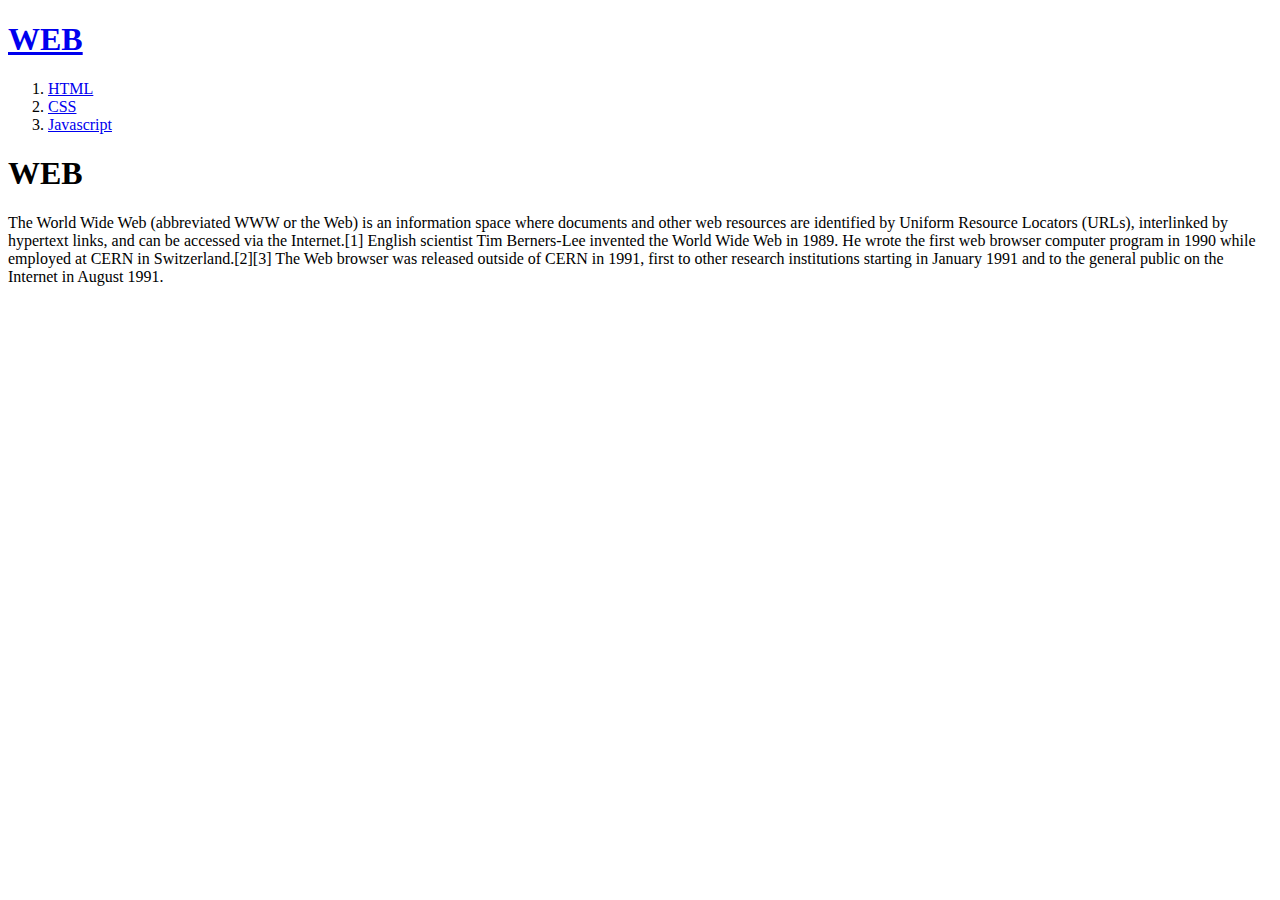
==== index.html @ 4f07f5b4 "All file update" ====
<!doctype html>

<html>

<head>
  <title>WEB1 - HTML</title>
  <meta charset="utf-8">
</head>

<body>
  <h1><a href="index.html">WEB</a></h1>
  <ol>
    <li><a href="1.html">HTML</a></li>
    <li><a href="2.html">CSS</a></li>
    <li><a href="3.html">Javascript</a></li>
  </ol>
  <h1>WEB</h1>
  <p>
    The World Wide Web (abbreviated WWW or the Web) is an information space where documents and other web resources are identified by Uniform Resource Locators (URLs), interlinked by hypertext links, and can be accessed via the Internet.[1] English scientist Tim Berners-Lee invented the World Wide Web in 1989. He wrote the first web browser computer program in 1990 while employed at CERN in Switzerland.[2][3] The Web browser was released outside of CERN in 1991, first to other research institutions starting in January 1991 and to the general public on the Internet in August 1991.
  </p>
</body>

</html>
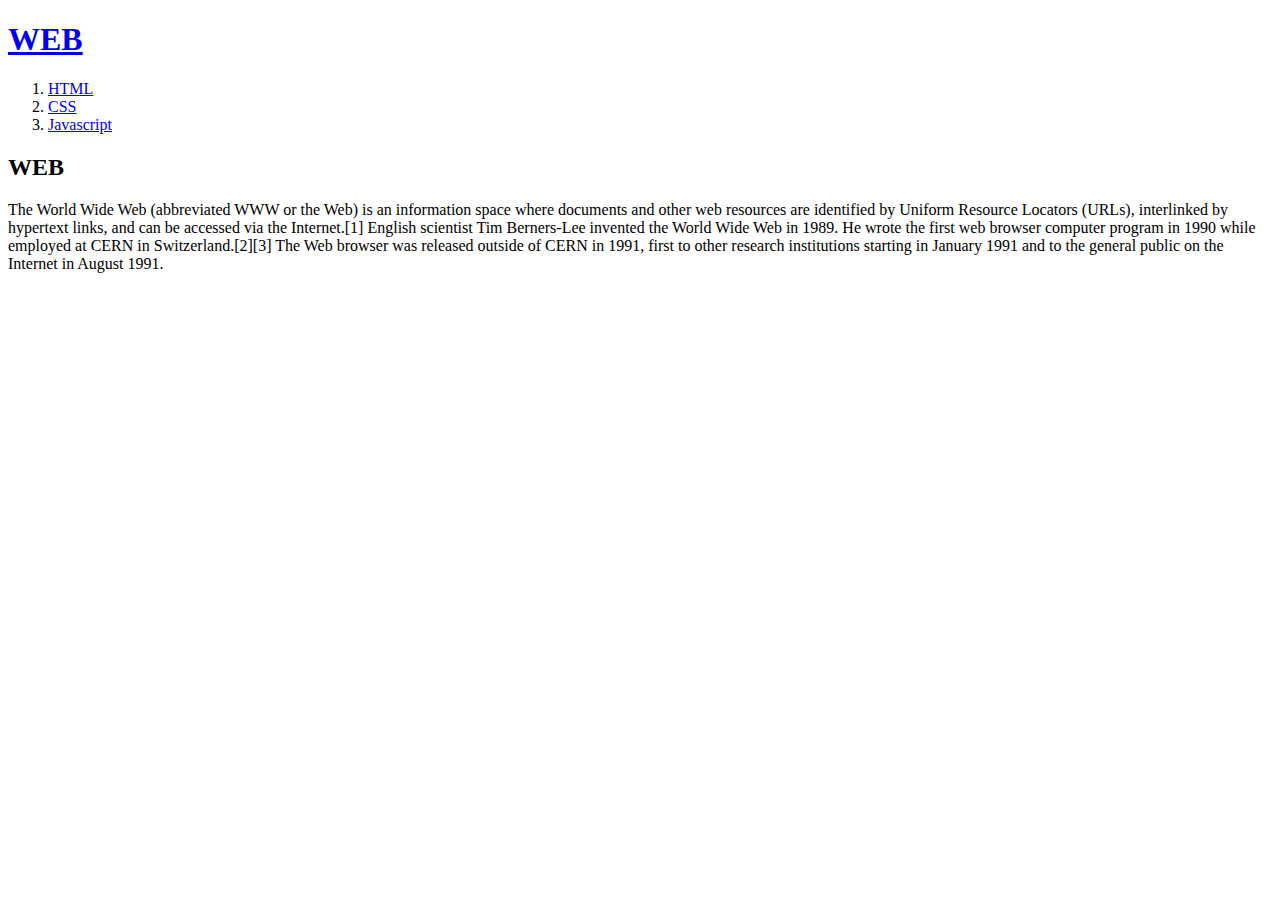
==== commit 415a7907: "h1 --> h2 수정" ====
--- a/index.html
+++ b/index.html
@@ -3,7 +3,7 @@
 <html>
 
 <head>
-  <title>WEB1 - HTML</title>
+  <title>WEB1 - Welcome</title>
   <meta charset="utf-8">
 </head>
 
@@ -14,7 +14,7 @@
     <li><a href="2.html">CSS</a></li>
     <li><a href="3.html">Javascript</a></li>
   </ol>
-  <h1>WEB</h1>
+  <h2>WEB</h2>
   <p>
     The World Wide Web (abbreviated WWW or the Web) is an information space where documents and other web resources are identified by Uniform Resource Locators (URLs), interlinked by hypertext links, and can be accessed via the Internet.[1] English scientist Tim Berners-Lee invented the World Wide Web in 1989. He wrote the first web browser computer program in 1990 while employed at CERN in Switzerland.[2][3] The Web browser was released outside of CERN in 1991, first to other research institutions starting in January 1991 and to the general public on the Internet in August 1991.
   </p>
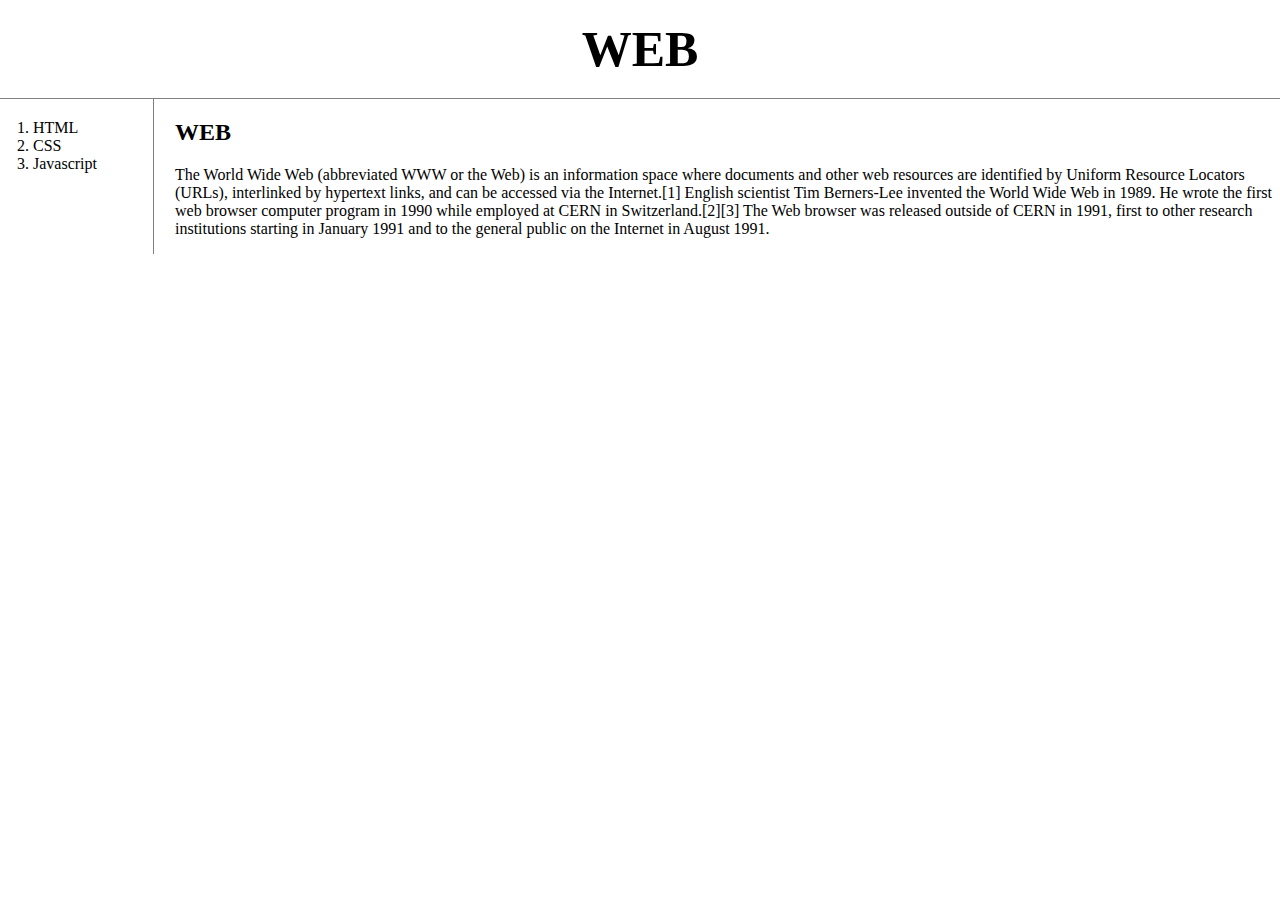
==== commit 57c680f4: "Create style sheet" ====
--- a/index.html
+++ b/index.html
@@ -5,19 +5,24 @@
 <head>
   <title>WEB1 - Welcome</title>
   <meta charset="utf-8">
+  <link rel="stylesheet" href="style.css">
 </head>
 
 <body>
   <h1><a href="index.html">WEB</a></h1>
-  <ol>
-    <li><a href="1.html">HTML</a></li>
-    <li><a href="2.html">CSS</a></li>
-    <li><a href="3.html">Javascript</a></li>
-  </ol>
-  <h2>WEB</h2>
-  <p>
-    The World Wide Web (abbreviated WWW or the Web) is an information space where documents and other web resources are identified by Uniform Resource Locators (URLs), interlinked by hypertext links, and can be accessed via the Internet.[1] English scientist Tim Berners-Lee invented the World Wide Web in 1989. He wrote the first web browser computer program in 1990 while employed at CERN in Switzerland.[2][3] The Web browser was released outside of CERN in 1991, first to other research institutions starting in January 1991 and to the general public on the Internet in August 1991.
-  </p>
+  <div id="grid">
+    <ol>
+      <li><a href="1.html">HTML</a></li>
+      <li><a href="2.html">CSS</a></li>
+      <li><a href="3.html">Javascript</a></li>
+    </ol>
+    <div id="article">
+      <h2>WEB</h2>
+      <p>
+        The World Wide Web (abbreviated WWW or the Web) is an information space where documents and other web resources are identified by Uniform Resource Locators (URLs), interlinked by hypertext links, and can be accessed via the Internet.[1] English scientist Tim Berners-Lee invented the World Wide Web in 1989. He wrote the first web browser computer program in 1990 while employed at CERN in Switzerland.[2][3] The Web browser was released outside of CERN in 1991, first to other research institutions starting in January 1991 and to the general public on the Internet in August 1991.
+      </p>
+    </div>
+  </div>
 </body>
 
 </html>
--- a/style.css
+++ b/style.css
@@ -0,0 +1,48 @@
+body {
+  margin: 0;
+}
+
+a {
+  color: black;
+  text-decoration: none;
+}
+
+h1 {
+  font-size: 50px;
+  text-align: center;
+  border-bottom: 1px solid gray;
+  margin: 0;
+  padding: 20px;
+}
+
+ol {
+  border-right: 1px solid gray;
+  width: 100px;
+  margin: 0;
+  padding: 20px;
+}
+
+#grid {
+  display: grid;
+  grid-template-columns: 150px 1fr;
+}
+
+#grid ol {
+  padding-left: 33px;
+}
+
+#grid #article {
+  padding-left: 25px;
+}
+
+@media(max-width: 700px){
+  #grid {
+    display: block;
+  }
+  ol {
+    border-right: none;
+  }
+  h1 {
+    border-bottom: none;
+  }
+}
